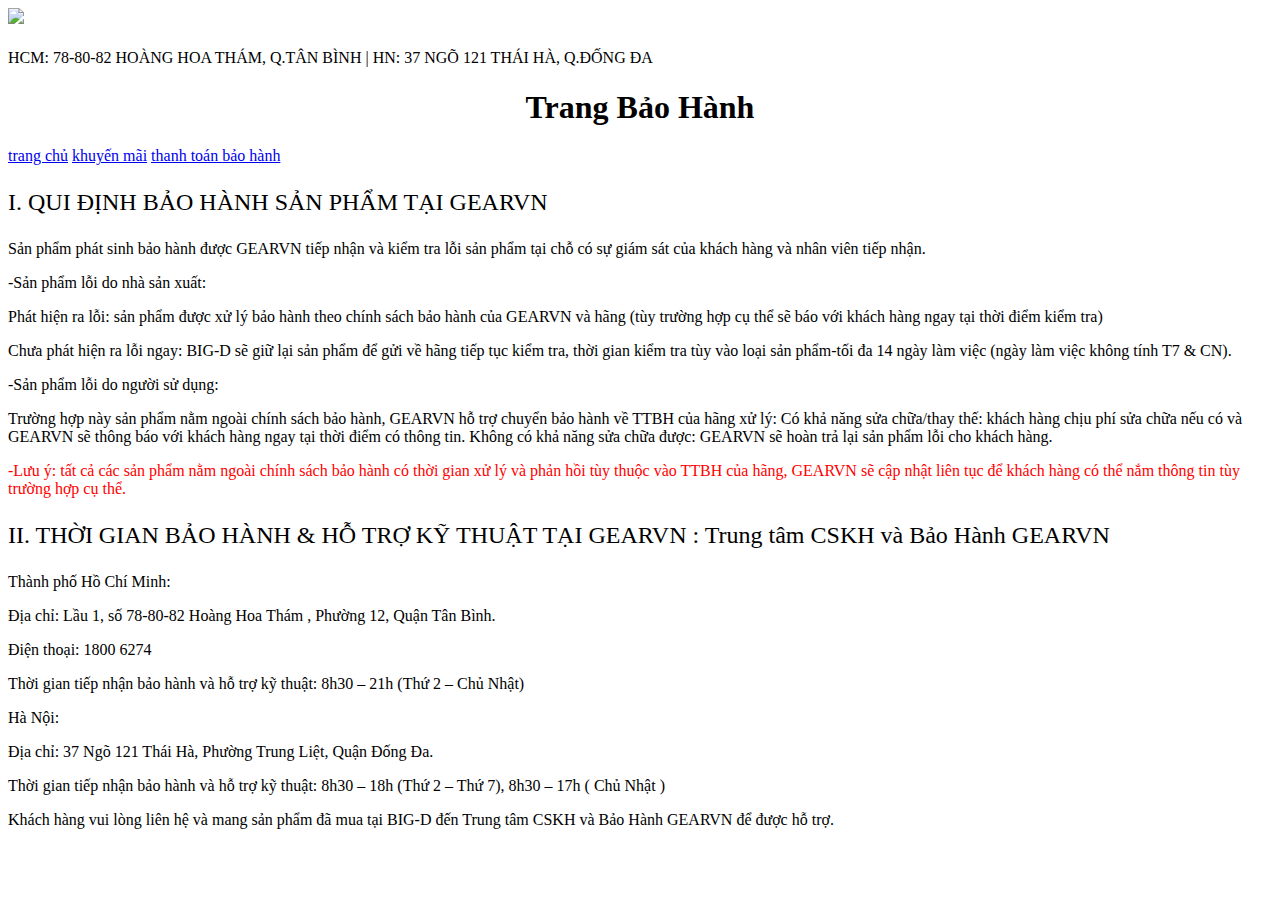
==== bài cuối khóa/baohanh.html @ 8808d5d8 "Create baohanh.html" ====
<!DOCTYPE html>
<html>
    <head>

<link rel="stylesheet" type="text/css" href="last.css">

<div id="icon">
    <a href="last.html"><img width="200" src="https://theme.hstatic.net/1000026716/1000440777/14/logo.svg?v=13950"></a>
    <h1 style="font-size: xx-large;color:red "></h1>
    <p>
        HCM: 78-80-82 HOÀNG HOA THÁM, Q.TÂN BÌNH | HN: 37 NGÕ 121 THÁI HÀ, Q.ĐỐNG ĐA </p>
        </div>
    </head>
<title> Trang bảo hành </title>
<body>

<h1 style="text-align: center;">Trang Bảo Hành </h1>
<div class=" navbar ">
    <a href="last.html" class="button">trang chủ</a>
    <a href="khuyenmai.html" class="button">khuyến mãi</a>
    <a href="thanhtoan.html" class="button">thanh toán </a>
    <a href="baohanh.html" class="button">bảo hành</a>
</div>

<p style="font-size: x-large;">
    I. QUI ĐỊNH BẢO HÀNH SẢN PHẨM TẠI GEARVN

</p>
<p>
    Sản phẩm phát sinh bảo hành được GEARVN tiếp nhận và kiểm tra lỗi sản phẩm tại chỗ có sự giám sát của khách hàng và nhân viên tiếp nhận.
</p>
<P>
    -Sản phẩm lỗi do nhà sản xuất:
</P>
<P>
    Phát hiện ra lỗi: sản phẩm được xử lý bảo hành theo chính sách bảo hành của GEARVN và hãng (tùy trường hợp cụ thể sẽ báo với khách hàng ngay tại thời điểm kiểm tra)
</P>
<P>
    Chưa phát hiện ra lỗi ngay: BIG-D sẽ giữ lại sản phẩm để gửi về hãng tiếp tục kiểm tra, thời gian kiểm tra tùy vào loại sản phẩm-tối đa 14 ngày làm việc (ngày làm việc không tính T7 & CN).
</P>
<p>
   -Sản phẩm lỗi do người sử dụng:
</p>
<P>
    Trường hợp này sản phẩm nằm ngoài chính sách bảo hành, GEARVN hỗ trợ chuyển bảo hành về TTBH của hãng xử lý:
Có khả năng sửa chữa/thay thế: khách hàng chịu phí sửa chữa nếu có và GEARVN sẽ thông báo với khách hàng ngay tại thời điểm có thông tin.
Không có khả năng sửa chữa được: GEARVN sẽ hoàn trả lại sản phẩm lỗi cho khách hàng.
</P>
<P style="color: red;">
    -Lưu ý: tất cả các sản phẩm nằm ngoài chính sách bảo hành có thời gian xử lý và phản hồi tùy thuộc vào TTBH của hãng, GEARVN sẽ cập nhật liên tục để khách hàng có thể nắm thông tin tùy trường hợp cụ thể.
</P>
<P style="font-size: x-large;">
    II. THỜI GIAN BẢO HÀNH & HỖ TRỢ KỸ THUẬT TẠI GEARVN :

Trung tâm CSKH và Bảo Hành GEARVN
</P>
<P>
    Thành phố Hồ Chí Minh:
</P>
<P>
    Địa chỉ: Lầu 1, số 78-80-82 Hoàng Hoa Thám , Phường 12, Quận Tân Bình.
</P>
<P>
    Điện thoại: 1800 6274
</P>
<P>
    Thời gian tiếp nhận bảo hành và hỗ trợ kỹ thuật: 8h30 – 21h (Thứ 2 – Chủ Nhật)
</P>
<P>
    Hà Nội:
</P>
<P>
    Địa chỉ: 37 Ngõ 121 Thái Hà, Phường Trung Liệt, Quận Đống Đa.
</P>
<P>
    Thời gian tiếp nhận bảo hành và hỗ trợ kỹ thuật: 8h30 – 18h (Thứ 2 – Thứ 7), 8h30 – 17h ( Chủ Nhật )
</P>
<P>
    Khách hàng vui lòng liên hệ và mang sản phẩm đã mua tại BIG-D đến Trung tâm CSKH và Bảo Hành GEARVN để được hỗ trợ.
</P>
</body>
</html>
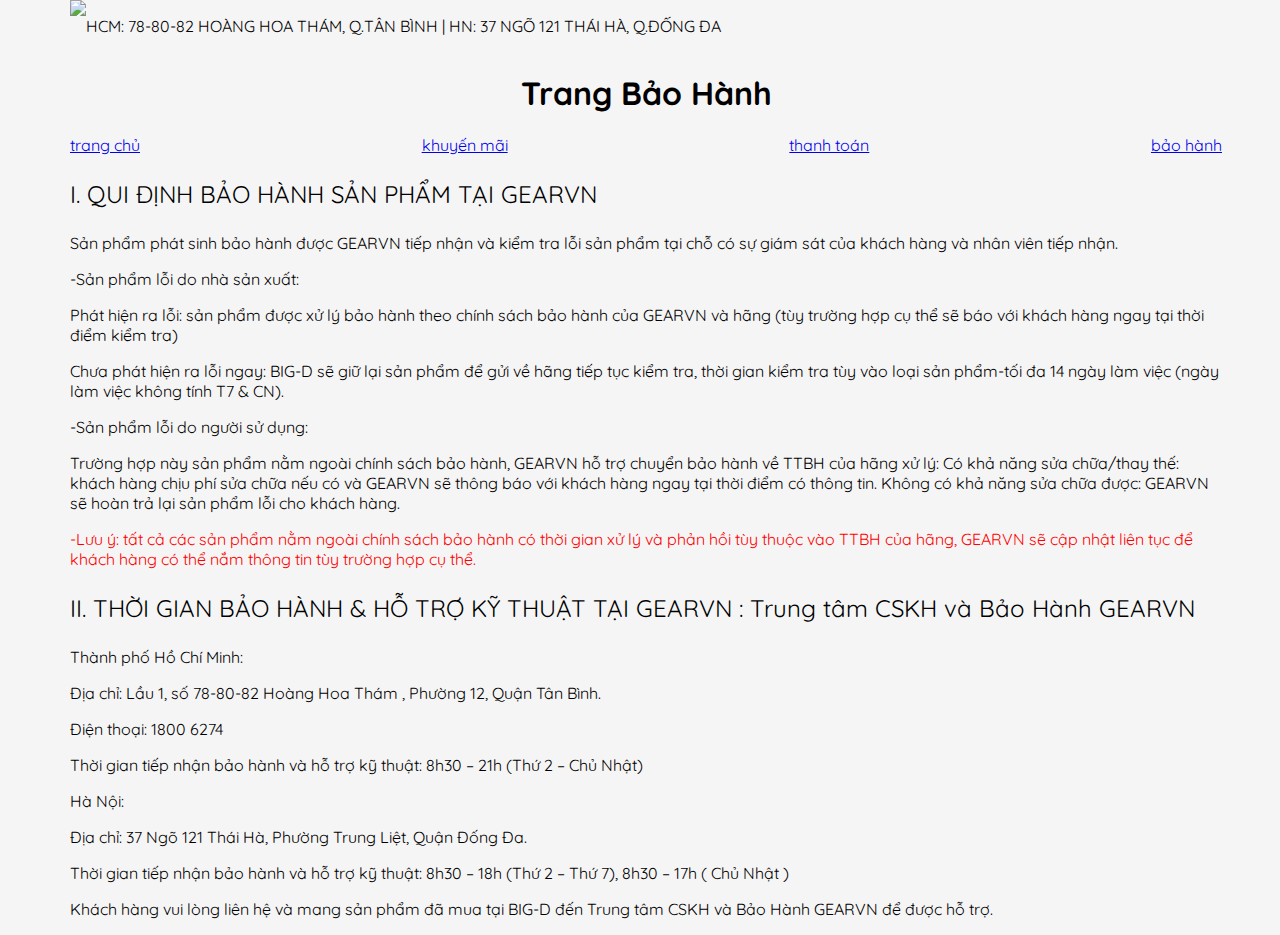
==== commit 4a003b32: "Update baohanh.html" ====
--- a/bài cuối khóa/baohanh.html
+++ b/bài cuối khóa/baohanh.html
@@ -3,6 +3,7 @@
     <head>
 
 <link rel="stylesheet" type="text/css" href="last.css">
+<link href="https://fonts.googleapis.com/css2?family=Dancing+Script:wght@600&family=Quicksand&display=swap" rel="stylesheet">
 
 <div id="icon">
     <a href="last.html"><img width="200" src="https://theme.hstatic.net/1000026716/1000440777/14/logo.svg?v=13950"></a>
--- a/bài cuối khóa/last.css
+++ b/bài cuối khóa/last.css
@@ -0,0 +1,57 @@
+#icon{
+    display: flex;
+    justify-content: flex-start;
+    align-items:flex-start;
+}
+body{
+    width:100%;
+    margin:0px
+}
+.navbar{
+    display:flex;
+    justify-content: space-between;
+    width:100%;
+    margin:0px;
+    flex-wrap: wrap;
+}
+.button:hover{
+    background-color: yellowgreen;
+    color:blue;
+    text-align:center;
+    transform: scale(1.3);
+}
+#sale{
+    display:flex;
+    justify-content: space-around;
+    flex-wrap: wrap;
+    
+}
+body{
+    font-family: 'Dancing Script', cursive;
+    font-family: 'Quicksand', sans-serif;
+    background-color: whitesmoke;
+    margin-left: 70px;
+    margin-right: 70px;
+    width:90% ;
+}
+#khuyenmai{
+    font-size: xx-large;
+    text-align: center;
+}
+#anhkhuyenmai{
+    display: block;
+    margin-left: 120px;
+}
+#sale1{
+    border:2px solid BLUE ; 
+    margin-top: 50px;
+}
+#h2{
+    color:red; font-size: xx-large;text-align: center;
+}
+#banchay{
+    border:2px solid greenyellow ; margin-top: 50px;
+}
+#msi{
+    border:2px solid red ; margin-top: 50px
+}
